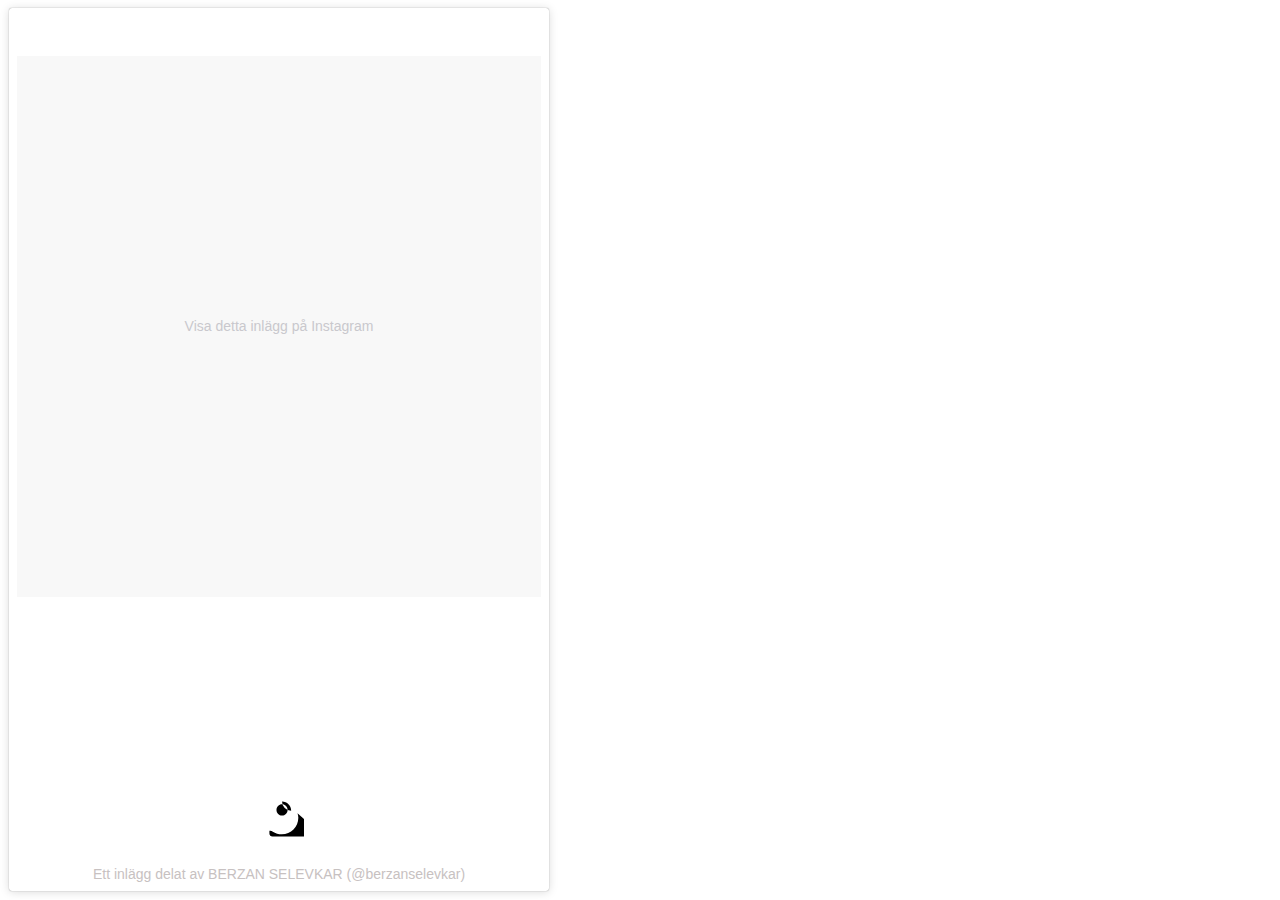
==== index.html @ 3ea2acb2 "ssd" ====
<!DOCTYPE html>
<html lang="en">
  <head>
    <meta charset="UTF-8" />
    <meta name="viewport" content="width=device-width, initial-scale=1.0" />
    <title>Knazzy Jeans</title>
  </head>
  <body>
    <div class="header">
      <div class="tllogo"></div>
      <div class="trlogo"></div>
    </div>
    <div class="bigpiccontainer">
      <div class="leftbigpic">
        <div class="pants"></div>
        <div class="shirts"></div>
      </div>
      <div class="rightbigpic">
        <div class="bags"></div>
        <div class="misc"></div>
      </div>
      <div class="instagramposts">
        <div class="post1">
          <blockquote
            class="instagram-media"
            data-instgrm-captioned
            data-instgrm-permalink="https://www.instagram.com/p/C_hs7vmuvRV/?next=https%3A%2F%2Fwww.instagram.com%2Fberzanselevkar%2F&amp;img_index=1"
            data-instgrm-version="13"
            style="
              background: #fff;
              border: 0;
              border-radius: 3px;
              box-shadow: 0 0 1px 0 rgba(0, 0, 0, 0.5),
                0 1px 10px 0 rgba(0, 0, 0, 0.15);
              margin: 1px;
              max-width: 540px;
              min-width: 326px;
              padding: 0;
              width: 99.375%;
              width: -webkit-calc(100% - 2px);
              width: calc(100% - 2px);
            "
          >
            <div style="padding: 8px">
              <div
                style="
                  background: #f8f8f8;
                  line-height: 0;
                  margin-top: 40px;
                  padding: 50% 0;
                  text-align: center;
                  width: 100%;
                "
              >
                <div
                  style="
                    display: flex;
                    flex-direction: row;
                    align-items: center;
                    justify-content: center;
                  "
                >
                  <a
                    href="https://www.instagram.com/p/C_hs7vmuvRV/?next=https%3A%2F%2Fwww.instagram.com%2Fberzanselevkar%2F&amp;img_index=1"
                    style="
                      color: #c9c8cd;
                      font-family: Arial, sans-serif;
                      font-size: 14px;
                      font-style: normal;
                      font-weight: normal;
                      line-height: 17px;
                      text-decoration: none;
                    "
                    target="_top"
                    >Visa detta inlägg på Instagram</a
                  >
                </div>
              </div>
              <div style="padding: 19% 0"></div>
              <div
                style="
                  display: block;
                  height: 50px;
                  margin: 0 auto 12px;
                  max-width: 50px;
                  width: 50px;
                "
              >
                <svg viewBox="0 0 60 60" style="height: 50px; width: 50px">
                  <g fill="none" fill-rule="evenodd">
                    <path
                      d="M52.175 20.666c.534 1.488 1.023 3.36 1.023 5.483 0 10.93-8.873 19.803-19.803 19.803-3.983 0-7.736-1.115-10.79-3.083a4.49 4.49 0 0 0-3.495-1.272c-.206 0-.416.025-.623.072v3.303c0 2.028 1.64 3.668 3.668 3.668h41.017c2.028 0 3.668-1.64 3.668-3.668v-3.977c0-1.01-.42-1.96-1.145-2.662-1.487-1.35-3.146-2.23-5.02-2.428a19.707 19.707 0 0 1 3.221-4.995z"
                      fill="#000"
                    ></path>
                    <path
                      d="M33.644 6.722c6.062 0 10.98 4.918 10.98 10.98a10.879 10.879 0 0 1-10.98-10.98zm0 16.663c-3.687 0-6.68-2.993-6.68-6.68 0-3.687 2.993-6.68 6.68-6.68 3.687 0 6.68 2.993 6.68 6.68 0 3.687-2.993 6.68-6.68 6.68z"
                      fill="#000"
                    ></path>
                  </g>
                </svg>
              </div>
              <div
                style="
                  color: #c7c1c1;
                  font-family: Arial, sans-serif;
                  font-size: 14px;
                  line-height: 17px;
                  margin-bottom: 0;
                  margin-top: 8px;
                  overflow: hidden;
                  padding: 8px 0 0 0;
                  text-align: center;
                  text-overflow: ellipsis;
                  white-space: nowrap;
                "
              >
                <a
                  href="https://www.instagram.com/p/C_hs7vmuvRV/?next=https%3A%2F%2Fwww.instagram.com%2Fberzanselevkar%2F&amp;img_index=1"
                  style="
                    color: #c7c1c1;
                    font-family: Arial, sans-serif;
                    font-size: 14px;
                    font-style: normal;
                    font-weight: normal;
                    line-height: 17px;
                    text-decoration: none;
                  "
                  target="_top"
                  >Ett inlägg delat av BERZAN SELEVKAR (@berzanselevkar)</a
                >
              </div>
            </div>
          </blockquote>
          <script async src="//www.instagram.com/embed.js"></script>
        </div>
      </div>
    </div>
  </body>
</html>
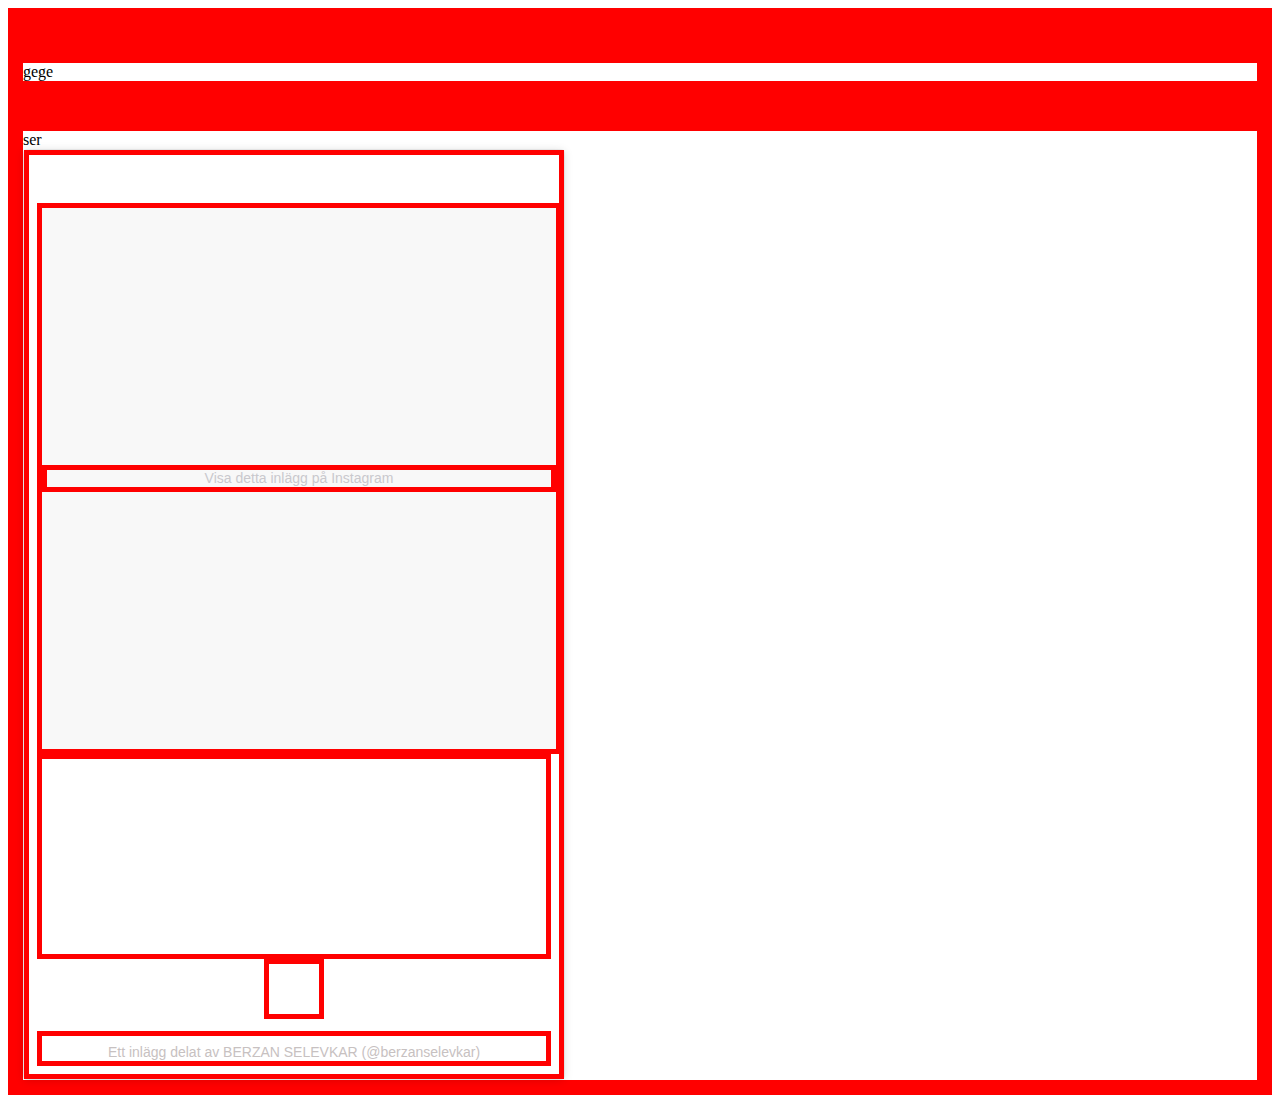
==== commit 6a234b45: "ssds" ====
--- a/index.html
+++ b/index.html
@@ -4,6 +4,7 @@
     <meta charset="UTF-8" />
     <meta name="viewport" content="width=device-width, initial-scale=1.0" />
     <title>Knazzy Jeans</title>
+    <link rel="stylesheet" href="css/style.css">
   </head>
   <body>
     <div class="header">
@@ -13,7 +14,7 @@
     <div class="bigpiccontainer">
       <div class="leftbigpic">
         <div class="pants"></div>
-        <div class="shirts"></div>
+        <div class="shirts">gege</div>
       </div>
       <div class="rightbigpic">
         <div class="bags"></div>
@@ -21,117 +22,28 @@
       </div>
       <div class="instagramposts">
         <div class="post1">
-          <blockquote
-            class="instagram-media"
-            data-instgrm-captioned
-            data-instgrm-permalink="https://www.instagram.com/p/C_hs7vmuvRV/?next=https%3A%2F%2Fwww.instagram.com%2Fberzanselevkar%2F&amp;img_index=1"
-            data-instgrm-version="13"
-            style="
-              background: #fff;
-              border: 0;
-              border-radius: 3px;
-              box-shadow: 0 0 1px 0 rgba(0, 0, 0, 0.5),
-                0 1px 10px 0 rgba(0, 0, 0, 0.15);
-              margin: 1px;
-              max-width: 540px;
-              min-width: 326px;
-              padding: 0;
-              width: 99.375%;
-              width: -webkit-calc(100% - 2px);
-              width: calc(100% - 2px);
-            "
-          >
-            <div style="padding: 8px">
-              <div
-                style="
-                  background: #f8f8f8;
-                  line-height: 0;
-                  margin-top: 40px;
-                  padding: 50% 0;
-                  text-align: center;
-                  width: 100%;
-                "
-              >
-                <div
-                  style="
-                    display: flex;
-                    flex-direction: row;
-                    align-items: center;
-                    justify-content: center;
-                  "
-                >
-                  <a
-                    href="https://www.instagram.com/p/C_hs7vmuvRV/?next=https%3A%2F%2Fwww.instagram.com%2Fberzanselevkar%2F&amp;img_index=1"
-                    style="
-                      color: #c9c8cd;
-                      font-family: Arial, sans-serif;
-                      font-size: 14px;
-                      font-style: normal;
-                      font-weight: normal;
-                      line-height: 17px;
-                      text-decoration: none;
-                    "
-                    target="_top"
-                    >Visa detta inlägg på Instagram</a
-                  >
+          ser
+
+            <blockquote class="instagram-media" data-instgrm-captioned data-instgrm-permalink="https://www.instagram.com/p/C_hs7vmuvRV/?next=https%3A%2F%2Fwww.instagram.com%2Fberzanselevkar%2F&amp;img_index=1" data-instgrm-version="13" style=" background:#FFF; border:0; border-radius:3px; box-shadow:0 0 1px 0 rgba(0,0,0,0.5),0 1px 10px 0 rgba(0,0,0,0.15); margin: 1px; max-width:540px; min-width:326px; padding:0; width:99.375%; width:-webkit-calc(100% - 2px); width:calc(100% - 2px);">
+                <div style="padding:8px;">
+                <div style=" background:#F8F8F8; line-height:0; margin-top:40px; padding:50.0% 0; text-align:center; width:100%;">
+                <div style="display: flex; flex-direction: row; align-items: center; justify-content: center;">
+                <a href="https://www.instagram.com/p/C_hs7vmuvRV/?next=https%3A%2F%2Fwww.instagram.com%2Fberzanselevkar%2F&amp;img_index=1" style=" color:#c9c8cd; font-family:Arial,sans-serif; font-size:14px; font-style:normal; font-weight:normal; line-height:17px; text-decoration:none; " target="_top">Visa detta inlägg på Instagram</a>
                 </div>
-              </div>
-              <div style="padding: 19% 0"></div>
-              <div
-                style="
-                  display: block;
-                  height: 50px;
-                  margin: 0 auto 12px;
-                  max-width: 50px;
-                  width: 50px;
-                "
-              >
-                <svg viewBox="0 0 60 60" style="height: 50px; width: 50px">
-                  <g fill="none" fill-rule="evenodd">
-                    <path
-                      d="M52.175 20.666c.534 1.488 1.023 3.36 1.023 5.483 0 10.93-8.873 19.803-19.803 19.803-3.983 0-7.736-1.115-10.79-3.083a4.49 4.49 0 0 0-3.495-1.272c-.206 0-.416.025-.623.072v3.303c0 2.028 1.64 3.668 3.668 3.668h41.017c2.028 0 3.668-1.64 3.668-3.668v-3.977c0-1.01-.42-1.96-1.145-2.662-1.487-1.35-3.146-2.23-5.02-2.428a19.707 19.707 0 0 1 3.221-4.995z"
-                      fill="#000"
-                    ></path>
-                    <path
-                      d="M33.644 6.722c6.062 0 10.98 4.918 10.98 10.98a10.879 10.879 0 0 1-10.98-10.98zm0 16.663c-3.687 0-6.68-2.993-6.68-6.68 0-3.687 2.993-6.68 6.68-6.68 3.687 0 6.68 2.993 6.68 6.68 0 3.687-2.993 6.68-6.68 6.68z"
-                      fill="#000"
-                    ></path>
-                  </g>
-                </svg>
-              </div>
-              <div
-                style="
-                  color: #c7c1c1;
-                  font-family: Arial, sans-serif;
-                  font-size: 14px;
-                  line-height: 17px;
-                  margin-bottom: 0;
-                  margin-top: 8px;
-                  overflow: hidden;
-                  padding: 8px 0 0 0;
-                  text-align: center;
-                  text-overflow: ellipsis;
-                  white-space: nowrap;
-                "
-              >
-                <a
-                  href="https://www.instagram.com/p/C_hs7vmuvRV/?next=https%3A%2F%2Fwww.instagram.com%2Fberzanselevkar%2F&amp;img_index=1"
-                  style="
-                    color: #c7c1c1;
-                    font-family: Arial, sans-serif;
-                    font-size: 14px;
-                    font-style: normal;
-                    font-weight: normal;
-                    line-height: 17px;
-                    text-decoration: none;
-                  "
-                  target="_top"
-                  >Ett inlägg delat av BERZAN SELEVKAR (@berzanselevkar)</a
-                >
-              </div>
-            </div>
-          </blockquote>
-          <script async src="//www.instagram.com/embed.js"></script>
+                </div>
+                <div style="padding: 19% 0;"></div>
+                <div style="display: block; height: 50px; margin: 0 auto 12px; max-width: 50px; width: 50px;">
+                
+                </div>
+                <div style=" color:#c7c1c1; font-family:Arial,sans-serif; font-size:14px; line-height:17px; margin-bottom:0; margin-top:8px; overflow:hidden; padding:8px 0 0 0; text-align:center; text-overflow:ellipsis; white-space:nowrap;">
+                <a href="https://www.instagram.com/p/C_hs7vmuvRV/?next=https%3A%2F%2Fwww.instagram.com%2Fberzanselevkar%2F&amp;img_index=1" style=" color:#c7c1c1; font-family:Arial,sans-serif; font-size:14px; font-style:normal; font-weight:normal; line-height:17px; text-decoration:none; " target="_top">Ett inlägg delat av BERZAN SELEVKAR (@berzanselevkar)</a>
+                </div>
+                </div>
+                </blockquote>
+                <script async src="//www.instagram.com/embed.js"></script>
+                
+
+
         </div>
       </div>
     </div>
--- a/css/style.css
+++ b/css/style.css
@@ -0,0 +1,18 @@
+img{
+    display: block;
+}
+
+div{
+    border: 5px red solid;
+}
+
+
+
+.instagram-embed-container{
+    padding 8px;
+}
+.instagram-embed-content{
+    background: grey;
+    line-height: 0;
+    margin-top: 40px;
+}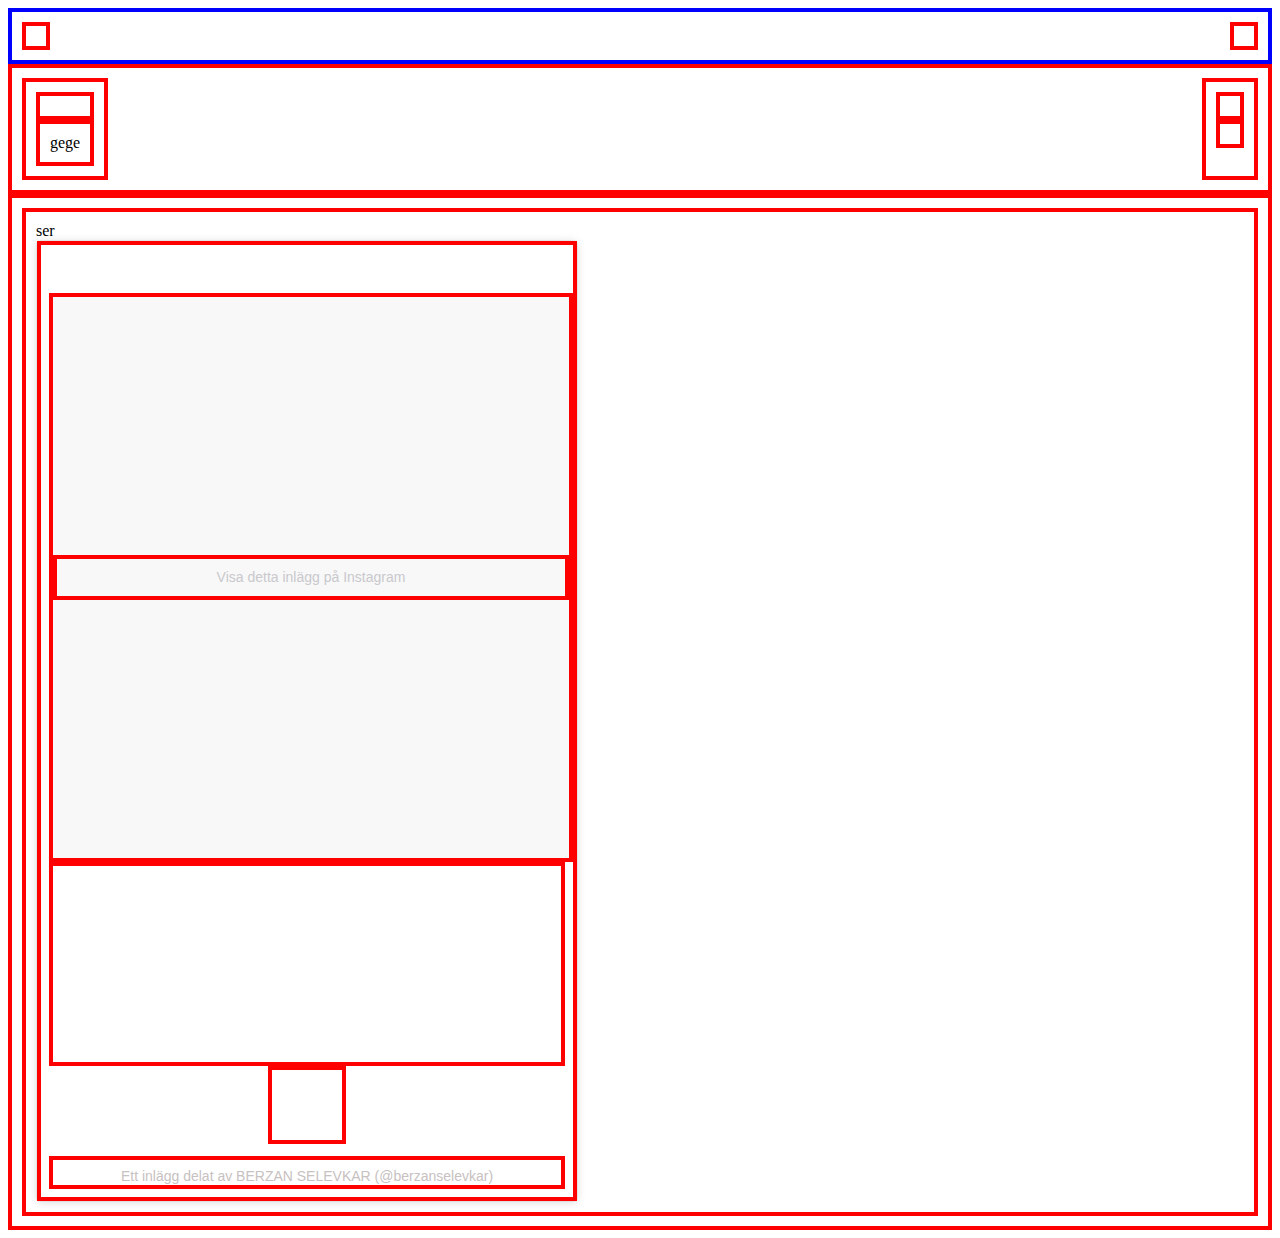
==== commit 39641210: "gfdf" ====
--- a/index.html
+++ b/index.html
@@ -20,10 +20,11 @@
         <div class="bags"></div>
         <div class="misc"></div>
       </div>
+    </div>
       <div class="instagramposts">
         <div class="post1">
           ser
-
+        
             <blockquote class="instagram-media" data-instgrm-captioned data-instgrm-permalink="https://www.instagram.com/p/C_hs7vmuvRV/?next=https%3A%2F%2Fwww.instagram.com%2Fberzanselevkar%2F&amp;img_index=1" data-instgrm-version="13" style=" background:#FFF; border:0; border-radius:3px; box-shadow:0 0 1px 0 rgba(0,0,0,0.5),0 1px 10px 0 rgba(0,0,0,0.15); margin: 1px; max-width:540px; min-width:326px; padding:0; width:99.375%; width:-webkit-calc(100% - 2px); width:calc(100% - 2px);">
                 <div style="padding:8px;">
                 <div style=" background:#F8F8F8; line-height:0; margin-top:40px; padding:50.0% 0; text-align:center; width:100%;">
@@ -46,6 +47,6 @@
 
         </div>
       </div>
-    </div>
+    <!-- </div> -->
   </body>
 </html>
--- a/css/style.css
+++ b/css/style.css
@@ -3,11 +3,58 @@
 }
 
 div{
-    border: 5px red solid;
+    border: 4px red solid;
+padding: 10px;
+}
+
+
+.header{
+    /* display: grid; */
+    /* grid-template-areas:  */
+    /* "tllogo trlogo" */
+    /* ; */
+    display: flex;
+    justify-content: space-between;
+    border: 4px blue solid;
+}
+.trlogo{
+    grid-template: trlogo;
+}
+
+.tllogo{
+    grid-template: tllogo;
+}
+
+.bigpiccontainer{
+    display: flex;
+    justify-content: space-between;
 }
 
 
 
+
+
+
+
+
+
+
+
+
+
+.instagram-media{
+    background: white;
+    border: 0;
+    border-radius: 3px;
+    box-shadow: 0 0 1px black, 0 1px 10px 0 lightgrey;
+    margin: 1px;
+    max-width: 540px;
+    min-width: 326px;
+    padding: 0;
+    width: 100%;
+    /* calc(100%-2px); */
+    /* width:calc(100%-2px) */
+}
 .instagram-embed-container{
     padding 8px;
 }
@@ -15,4 +62,50 @@
     background: grey;
     line-height: 0;
     margin-top: 40px;
-}+    padding: 50%;
+    text-align: center;
+    width: 100%;
+}
+.instagram-embed-link-container{
+    display: flex;
+    flex-direction: row;
+    align-items: center;
+    justify-content: center;
+}
+.instagram-embed-link{
+color: lightgrey; 
+
+}
+.instagram-embed-padding{
+    padding: 20%;
+    font-family: Arial, sans-serif;
+    font-size: 14px;
+    /* font-weight: normal; */
+    /* font-style: normal; */
+    line-height: 17px;
+    /* text-decoration: none; */
+}
+ .instagram-embed-author{
+    /* color: #c7c1c1; */
+    color: lightgrey;
+    font-family: Arial, sans-serif;
+    font-size: 14px;
+    line-height: 17px;
+    margin-top: 8px;
+    overflow: hidden;
+    padding: 8px 0 0 0;
+    text-align: center;
+    text-overflow: ellipsis;
+    white-space: nowrap;
+
+ }
+
+ .instagram-embed-author-link{
+    color: lightgrey;
+    font-family: Arial, sans-serif;
+    font-size: 14px;
+    /* font-weight: normal; */
+    /* font-style: normal; */
+    line-height: 17px;
+    /* text-decoration: none; */
+ }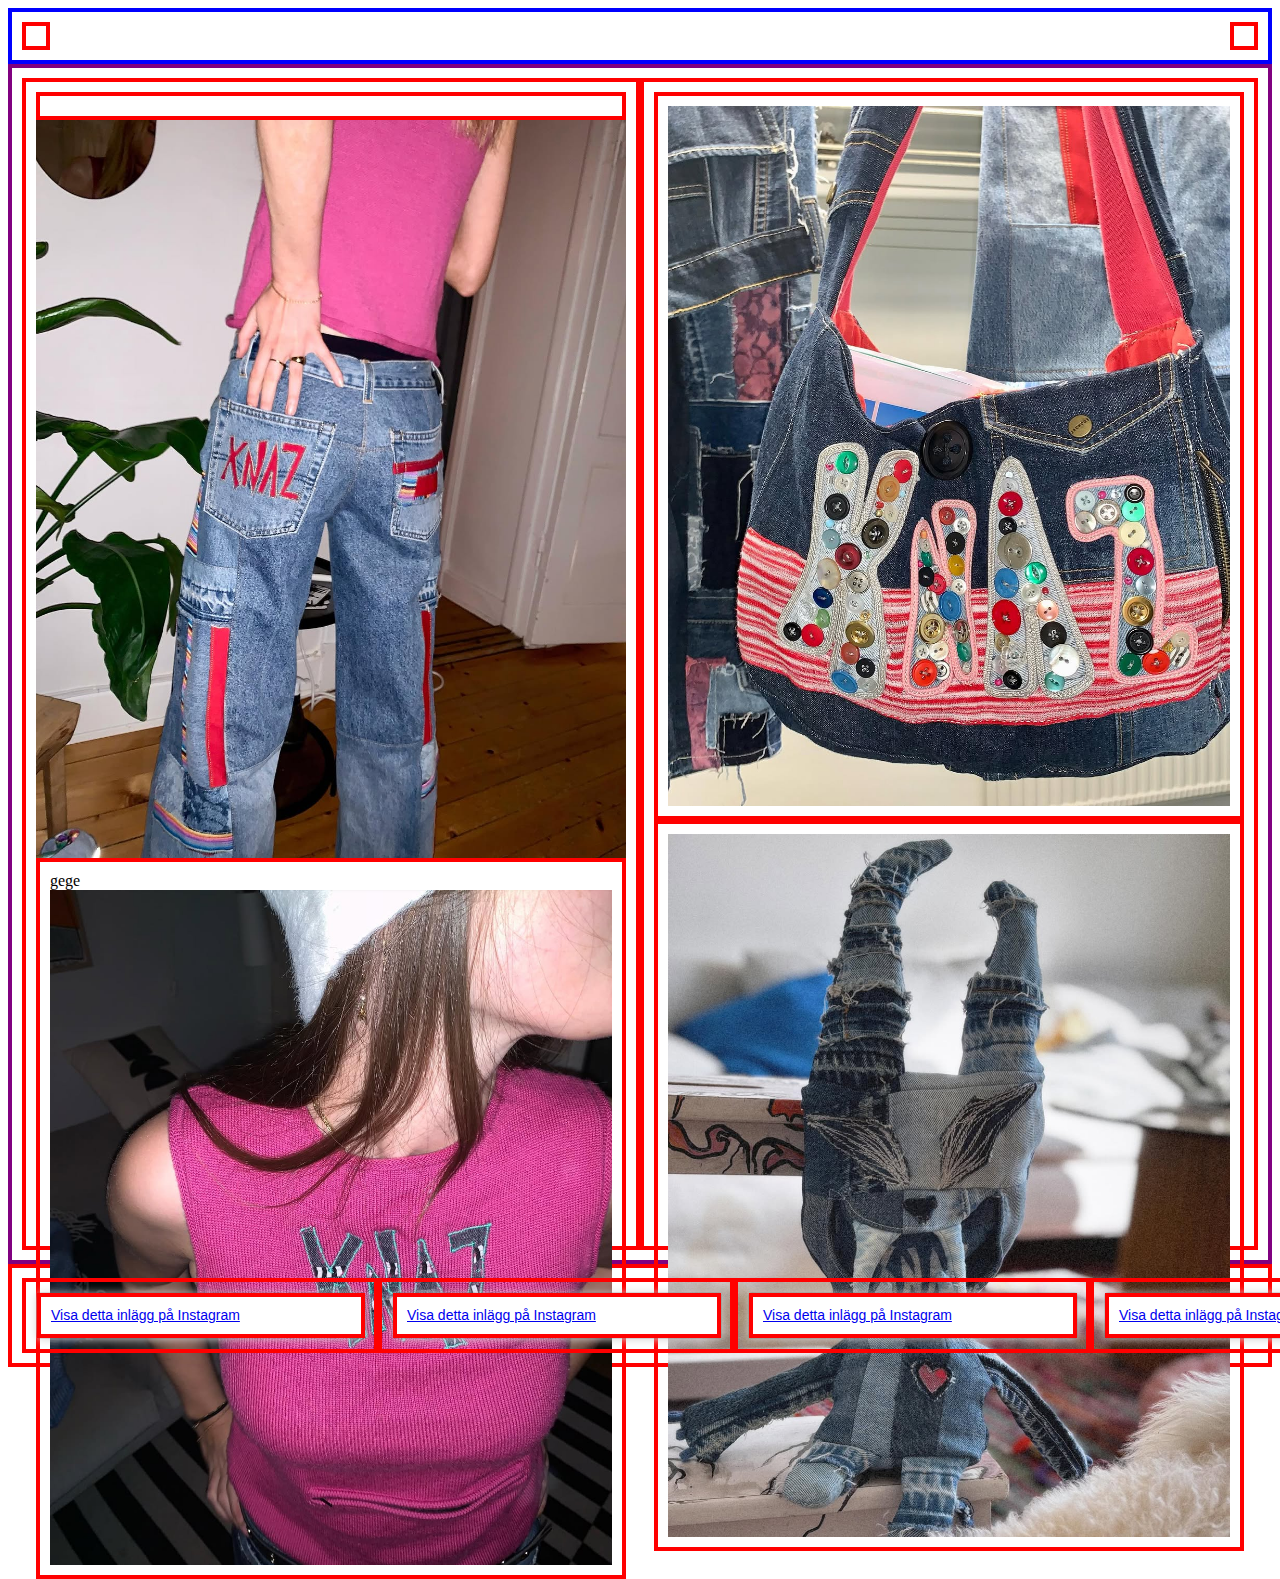
==== commit bc00bad3: "sadfd" ====
--- a/index.html
+++ b/index.html
@@ -4,7 +4,7 @@
     <meta charset="UTF-8" />
     <meta name="viewport" content="width=device-width, initial-scale=1.0" />
     <title>Knazzy Jeans</title>
-    <link rel="stylesheet" href="css/style.css">
+    <link rel="stylesheet" href="css/style.css" />
   </head>
   <body>
     <div class="header">
@@ -14,39 +14,107 @@
     <div class="bigpiccontainer">
       <div class="leftbigpic">
         <div class="pants"></div>
-        <div class="shirts">gege</div>
+        <img src="/assets/pants.jpg" alt="" />
+        <div class="shirts">
+          gege
+          <img src="/assets/shirt.jpg" alt="" />
+        </div>
       </div>
       <div class="rightbigpic">
-        <div class="bags"></div>
-        <div class="misc"></div>
+        <div class="bags">
+          <img src="/assets/bag.jpg" alt="" />
+        </div>
+        <div class="misc">
+          <img src="assets/misc.jpg" alt="" />
+        </div>
       </div>
     </div>
-      <div class="instagramposts">
-        <div class="post1">
-          ser
-        
-            <blockquote class="instagram-media" data-instgrm-captioned data-instgrm-permalink="https://www.instagram.com/p/C_hs7vmuvRV/?next=https%3A%2F%2Fwww.instagram.com%2Fberzanselevkar%2F&amp;img_index=1" data-instgrm-version="13" style=" background:#FFF; border:0; border-radius:3px; box-shadow:0 0 1px 0 rgba(0,0,0,0.5),0 1px 10px 0 rgba(0,0,0,0.15); margin: 1px; max-width:540px; min-width:326px; padding:0; width:99.375%; width:-webkit-calc(100% - 2px); width:calc(100% - 2px);">
-                <div style="padding:8px;">
-                <div style=" background:#F8F8F8; line-height:0; margin-top:40px; padding:50.0% 0; text-align:center; width:100%;">
-                <div style="display: flex; flex-direction: row; align-items: center; justify-content: center;">
-                <a href="https://www.instagram.com/p/C_hs7vmuvRV/?next=https%3A%2F%2Fwww.instagram.com%2Fberzanselevkar%2F&amp;img_index=1" style=" color:#c9c8cd; font-family:Arial,sans-serif; font-size:14px; font-style:normal; font-weight:normal; line-height:17px; text-decoration:none; " target="_top">Visa detta inlägg på Instagram</a>
-                </div>
-                </div>
-                <div style="padding: 19% 0;"></div>
-                <div style="display: block; height: 50px; margin: 0 auto 12px; max-width: 50px; width: 50px;">
-                
-                </div>
-                <div style=" color:#c7c1c1; font-family:Arial,sans-serif; font-size:14px; line-height:17px; margin-bottom:0; margin-top:8px; overflow:hidden; padding:8px 0 0 0; text-align:center; text-overflow:ellipsis; white-space:nowrap;">
-                <a href="https://www.instagram.com/p/C_hs7vmuvRV/?next=https%3A%2F%2Fwww.instagram.com%2Fberzanselevkar%2F&amp;img_index=1" style=" color:#c7c1c1; font-family:Arial,sans-serif; font-size:14px; font-style:normal; font-weight:normal; line-height:17px; text-decoration:none; " target="_top">Ett inlägg delat av BERZAN SELEVKAR (@berzanselevkar)</a>
-                </div>
-                </div>
-                </blockquote>
-                <script async src="//www.instagram.com/embed.js"></script>
-                
+    <div class="instagramposts">
+      <div class="post1">
+        <blockquote
+          class="instagram-media"
+          data-instgrm-captioned
+          data-instgrm-permalink="https://www.instagram.com/p/C_hs7vmuvRV/?next=https%3A%2F%2Fwww.instagram.com%2Fberzanselevkar%2F&amp;img_index=1"
+          data-instgrm-version="13"
+        >
+          <div class="instagram-embed-author-link">
+            <a
+              href="https://www.instagram.com/p/C_hs7vmuvRV/?next=https%3A%2F%2Fwww.instagram.com%2Fberzanselevkar%2F&amp;img_index=1"
+              target="_top"
+              >Visa detta inlägg på Instagram</a
+            >
+          </div>
+        </blockquote>
+      </div>
 
+      <div class="post2">
+        <blockquote
+          class="instagram-media"
+          data-instgrm-captioned
+          data-instgrm-permalink="https://www.instagram.com/p/C_hs7vmuvRV/?next=https%3A%2F%2Fwww.instagram.com%2Fberzanselevkar%2F&amp;img_index=1"
+          data-instgrm-version="13"
+        >
+          <div class="instagram-embed-author-link">
+            <a
+              href="https://www.instagram.com/p/C_hs7vmuvRV/?next=https%3A%2F%2Fwww.instagram.com%2Fberzanselevkar%2F&amp;img_index=1"
+              target="_top"
+              >Visa detta inlägg på Instagram</a
+            >
+          </div>
+        </blockquote>
+      </div>
 
-        </div>
+      <div class="post3">
+        <blockquote
+          class="instagram-media"
+          data-instgrm-captioned
+          data-instgrm-permalink="https://www.instagram.com/p/C_hs7vmuvRV/?next=https%3A%2F%2Fwww.instagram.com%2Fberzanselevkar%2F&amp;img_index=1"
+          data-instgrm-version="13"
+        >
+          <div class="instagram-embed-author-link">
+            <a
+              href="https://www.instagram.com/p/C_hs7vmuvRV/?next=https%3A%2F%2Fwww.instagram.com%2Fberzanselevkar%2F&amp;img_index=1"
+              target="_top"
+              >Visa detta inlägg på Instagram</a
+            >
+          </div>
+        </blockquote>
       </div>
-    <!-- </div> -->
+
+      <div class="post4">
+        <blockquote
+          class="instagram-media"
+          data-instgrm-captioned
+          data-instgrm-permalink="https://www.instagram.com/p/C_hs7vmuvRV/?next=https%3A%2F%2Fwww.instagram.com%2Fberzanselevkar%2F&amp;img_index=1"
+          data-instgrm-version="13"
+        >
+          <div class="instagram-embed-author-link">
+            <a
+              href="https://www.instagram.com/p/C_hs7vmuvRV/?next=https%3A%2F%2Fwww.instagram.com%2Fberzanselevkar%2F&amp;img_index=1"
+              target="_top"
+              >Visa detta inlägg på Instagram</a
+            >
+          </div>
+        </blockquote>
+      </div>
+
+      <div class="post5">
+        <blockquote
+          class="instagram-media"
+          data-instgrm-captioned
+          data-instgrm-permalink="https://www.instagram.com/p/C_hs7vmuvRV/?next=https%3A%2F%2Fwww.instagram.com%2Fberzanselevkar%2F&amp;img_index=1"
+          data-instgrm-version="13"
+        >
+          <div class="instagram-embed-author-link">
+            <a
+              href="https://www.instagram.com/p/C_hs7vmuvRV/?next=https%3A%2F%2Fwww.instagram.com%2Fberzanselevkar%2F&amp;img_index=1"
+              target="_top"
+              >Visa detta inlägg på Instagram</a
+            >
+          </div>
+        </blockquote>
+      </div>
+    </div>
+    <script async src="//www.instagram.com/embed.js"></script>
   </body>
 </html>
--- a/css/style.css
+++ b/css/style.css
@@ -1,111 +1,81 @@
-img{
-    display: block;
+* {
+  box-sizing: border-box;
+}
+img {
+  display: block;
+  max-height: 100%;
+  max-width: 100%;
 }
 
-div{
-    border: 4px red solid;
-padding: 10px;
+div {
+  border: 4px red solid;
+  padding: 10px;
 }
 
-
-.header{
-    /* display: grid; */
-    /* grid-template-areas:  */
-    /* "tllogo trlogo" */
-    /* ; */
-    display: flex;
-    justify-content: space-between;
-    border: 4px blue solid;
+.header {
+  /* display: grid; */
+  /* grid-template-areas:  */
+  /* "tllogo trlogo" */
+  /* ; */
+  display: flex;
+  justify-content: space-between;
+  border: 4px blue solid;
 }
-.trlogo{
-    grid-template: trlogo;
+.trlogo {
+  grid-template: trlogo;
 }
 
-.tllogo{
-    grid-template: tllogo;
+.tllogo {
+  grid-template: tllogo;
 }
 
-.bigpiccontainer{
-    display: flex;
-    justify-content: space-between;
+.bigpiccontainer {
+  display: flex;
+  justify-content: space-between;
+  max-height: 1200px;
+  border: purple 4px solid;
 }
 
+.instagramposts {
+  display: grid;
+  grid-template-areas: "post1 post2 post3 post4 post5";
+}
 
+.post1 {
+  grid-area: post1;
+}
+.post2 {
+  grid-area: post2;
+}
+.post3 {
+  grid-area: post3;
+}
+.post4 {
+  grid-area: post4;
+}
+.post5 {
+  grid-area: post5;
+}
 
+.instagram-media {
+  background: white;
+  border: 0;
+  border-radius: 3px;
+  box-shadow: 0 0 1px black, 0 1px 10px 0 lightgrey;
+  margin: 1px;
+  max-width: 540px;
+  min-width: 326px;
+  padding: 0;
+  width: 100%;
+ 
+}
 
-
-
-
-
-
-
-
-
-
-.instagram-media{
-    background: white;
-    border: 0;
-    border-radius: 3px;
-    box-shadow: 0 0 1px black, 0 1px 10px 0 lightgrey;
-    margin: 1px;
-    max-width: 540px;
-    min-width: 326px;
-    padding: 0;
-    width: 100%;
-    /* calc(100%-2px); */
-    /* width:calc(100%-2px) */
+.instagram-embed-author-link {
+  color: lightgrey;
+  font-family: Arial, sans-serif;
+  font-size: 14px;
+  /* font-weight: normal; */
+  /* font-style: normal; */
+  line-height: 17px;
+  /* text-decoration: none; */
 }
-.instagram-embed-container{
-    padding 8px;
-}
-.instagram-embed-content{
-    background: grey;
-    line-height: 0;
-    margin-top: 40px;
-    padding: 50%;
-    text-align: center;
-    width: 100%;
-}
-.instagram-embed-link-container{
-    display: flex;
-    flex-direction: row;
-    align-items: center;
-    justify-content: center;
-}
-.instagram-embed-link{
-color: lightgrey; 
-
-}
-.instagram-embed-padding{
-    padding: 20%;
-    font-family: Arial, sans-serif;
-    font-size: 14px;
-    /* font-weight: normal; */
-    /* font-style: normal; */
-    line-height: 17px;
-    /* text-decoration: none; */
-}
- .instagram-embed-author{
-    /* color: #c7c1c1; */
-    color: lightgrey;
-    font-family: Arial, sans-serif;
-    font-size: 14px;
-    line-height: 17px;
-    margin-top: 8px;
-    overflow: hidden;
-    padding: 8px 0 0 0;
-    text-align: center;
-    text-overflow: ellipsis;
-    white-space: nowrap;
-
- }
-
- .instagram-embed-author-link{
-    color: lightgrey;
-    font-family: Arial, sans-serif;
-    font-size: 14px;
-    /* font-weight: normal; */
-    /* font-style: normal; */
-    line-height: 17px;
-    /* text-decoration: none; */
- }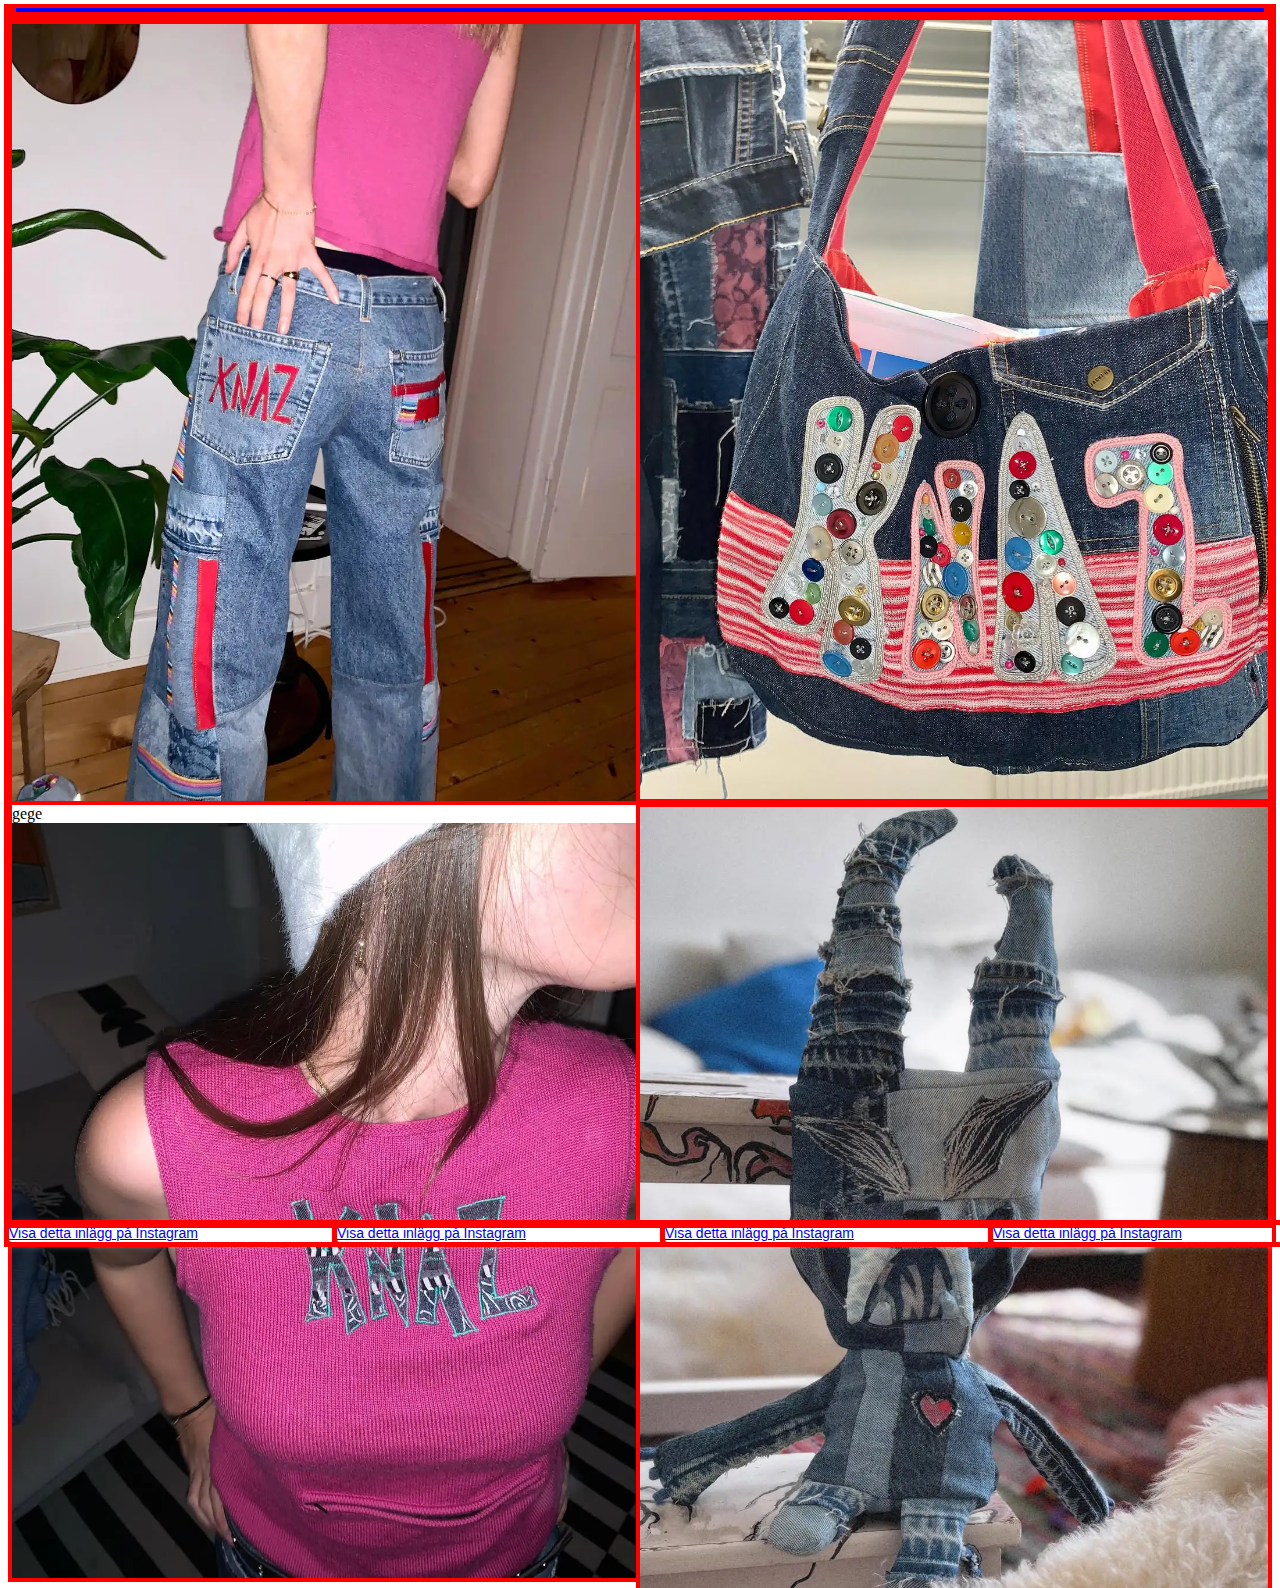
==== commit ded155a1: "ghfd" ====
--- a/index.html
+++ b/index.html
@@ -14,18 +14,18 @@
     <div class="bigpiccontainer">
       <div class="leftbigpic">
         <div class="pants"></div>
-        <img src="/assets/pants.jpg" alt="" />
+        <img src="/assets/pants.webp" alt="" />
         <div class="shirts">
           gege
-          <img src="/assets/shirt.jpg" alt="" />
+          <img src="/assets/shirt.webp" alt="" />
         </div>
       </div>
       <div class="rightbigpic">
         <div class="bags">
-          <img src="/assets/bag.jpg" alt="" />
+          <img src="/assets/bag.webp" alt="" />
         </div>
         <div class="misc">
-          <img src="assets/misc.jpg" alt="" />
+          <img src="assets/misc.webp" alt="" />
         </div>
       </div>
     </div>
--- a/css/style.css
+++ b/css/style.css
@@ -8,8 +8,8 @@
 }
 
 div {
-  border: 4px red solid;
-  padding: 10px;
+  outline: 4px red solid;
+  /* padding: 10px; */
 }
 
 .header {
@@ -32,8 +32,11 @@
 .bigpiccontainer {
   display: flex;
   justify-content: space-between;
-  max-height: 1200px;
+  /* max-height: 1200px; */
   border: purple 4px solid;
+}
+.bigpiccontainer div{
+    max-height: 1200px;
 }
 
 .instagramposts {
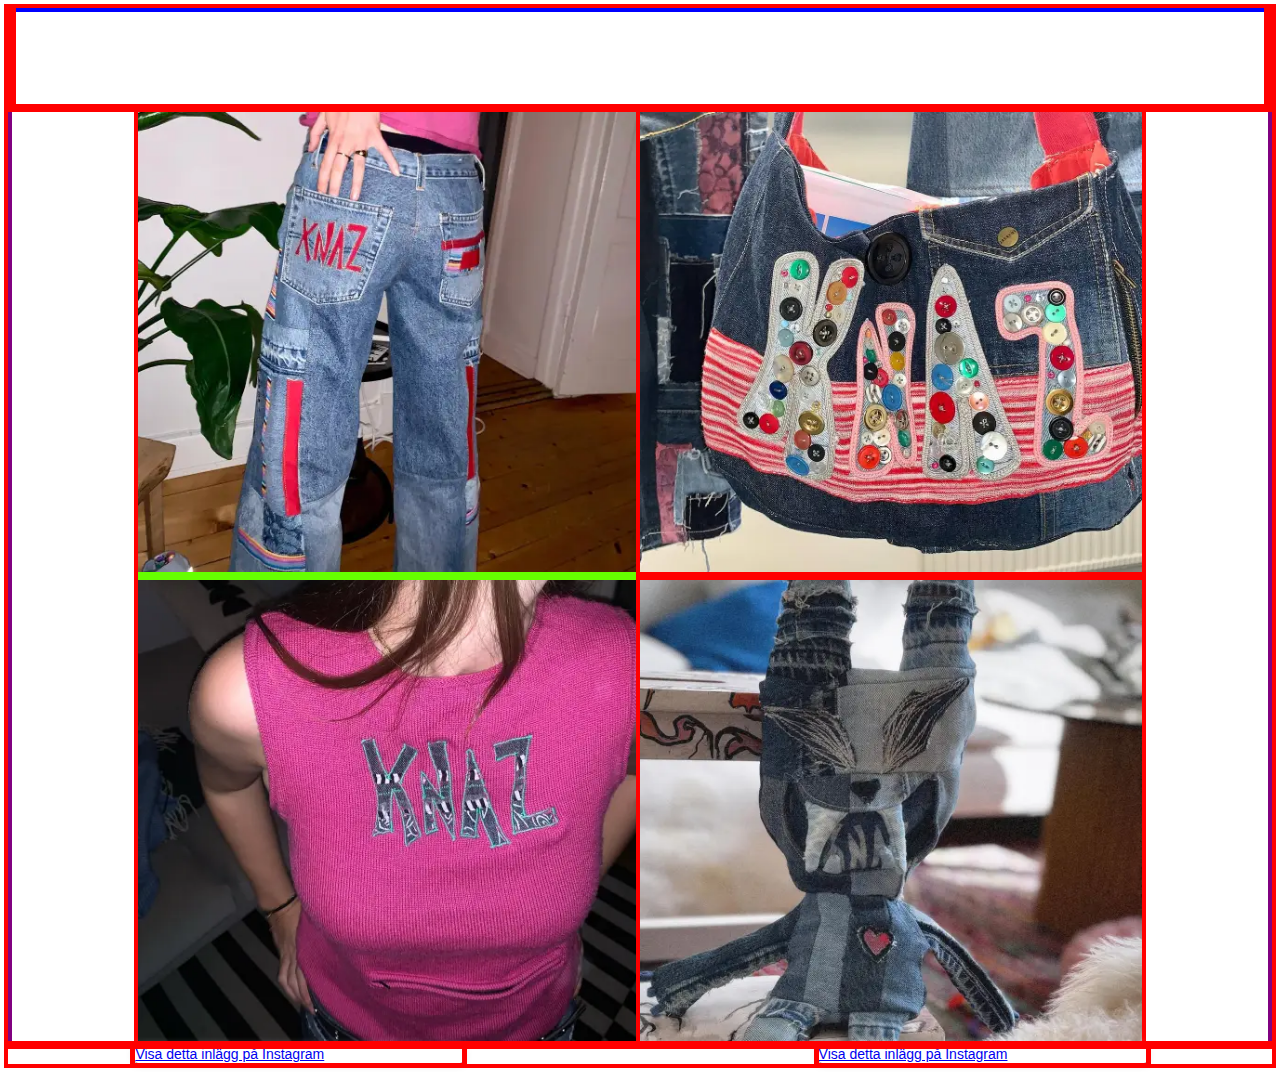
==== commit 1ecc057b: "adsad" ====
--- a/index.html
+++ b/index.html
@@ -13,22 +13,22 @@
     </div>
     <div class="bigpiccontainer">
       <div class="leftbigpic">
-        <div class="pants"></div>
-        <img src="/assets/pants.webp" alt="" />
+        <div class="pants">
+        <img src="/img/pants-540-500.webp" alt="" />
+      </div>
         <div class="shirts">
-          gege
-          <img src="/assets/shirt.webp" alt="" />
+          <img src="/img/shirt-540-500.webp" alt="" />
         </div>
       </div>
       <div class="rightbigpic">
         <div class="bags">
-          <img src="/assets/bag.webp" alt="" />
+          <img src="/img/bag-540-500.webp" alt="" />
         </div>
         <div class="misc">
-          <img src="assets/misc.webp" alt="" />
+          <img src="/img/misc-540-500.webp" alt="" />
         </div>
       </div>
-    </div>
+    </div>  
     <div class="instagramposts">
       <div class="post1">
         <blockquote
@@ -81,7 +81,7 @@
         </blockquote>
       </div>
 
-      <div class="post4">
+      <!-- <div class="post4">
         <blockquote
           class="instagram-media"
           data-instgrm-captioned
@@ -96,9 +96,9 @@
             >
           </div>
         </blockquote>
-      </div>
+      </div> -->
 
-      <div class="post5">
+      <!-- <div class="post5">
         <blockquote
           class="instagram-media"
           data-instgrm-captioned
@@ -113,7 +113,7 @@
             >
           </div>
         </blockquote>
-      </div>
+      </div> -->
     </div>
     <script async src="//www.instagram.com/embed.js"></script>
   </body>
--- a/css/style.css
+++ b/css/style.css
@@ -20,6 +20,7 @@
   display: flex;
   justify-content: space-between;
   border: 4px blue solid;
+  min-height: 100px;
 }
 .trlogo {
   grid-template: trlogo;
@@ -27,32 +28,50 @@
 
 .tllogo {
   grid-template: tllogo;
+  background-color: green;
 }
 
 .bigpiccontainer {
   display: flex;
-  justify-content: space-between;
+  justify-content: space-around;
   /* max-height: 1200px; */
   border: purple 4px solid;
+  width: 100%;
+
+  padding-left: 10%;
+  padding-right: 10%;
 }
 .bigpiccontainer div{
-    max-height: 1200px;
+    /* max-height: 1200px; */
 }
-
+.leftbigpic div{
+outline: 4px rgb(102, 255, 0) solid;
+}
 .instagramposts {
-  display: grid;
-  grid-template-areas: "post1 post2 post3 post4 post5";
+  display: flex;
+  /* grid-template-areas: "post1 post2 post3"; */
+  justify-content: center ;
+  /* padding: 20px; */
+  padding-left: 10%;
+  padding-right: 10%;
 }
 
 .post1 {
   grid-area: post1;
+ 
+  display: none;
 }
+
 .post2 {
   grid-area: post2;
+  display: none;
+
 }
 .post3 {
   grid-area: post3;
+  display: none;
 }
+
 .post4 {
   grid-area: post4;
 }
@@ -82,3 +101,21 @@
   line-height: 17px;
   /* text-decoration: none; */
 }
+
+
+
+@media screen and (min-width: 600px) {
+  .post1 {
+    display: block;
+  }
+ 
+}
+
+@media screen and (min-width: 1000px) {
+  .post2 {
+    display: block;
+  }
+  .instagramposts{
+    justify-content: space-between;
+  }
+}